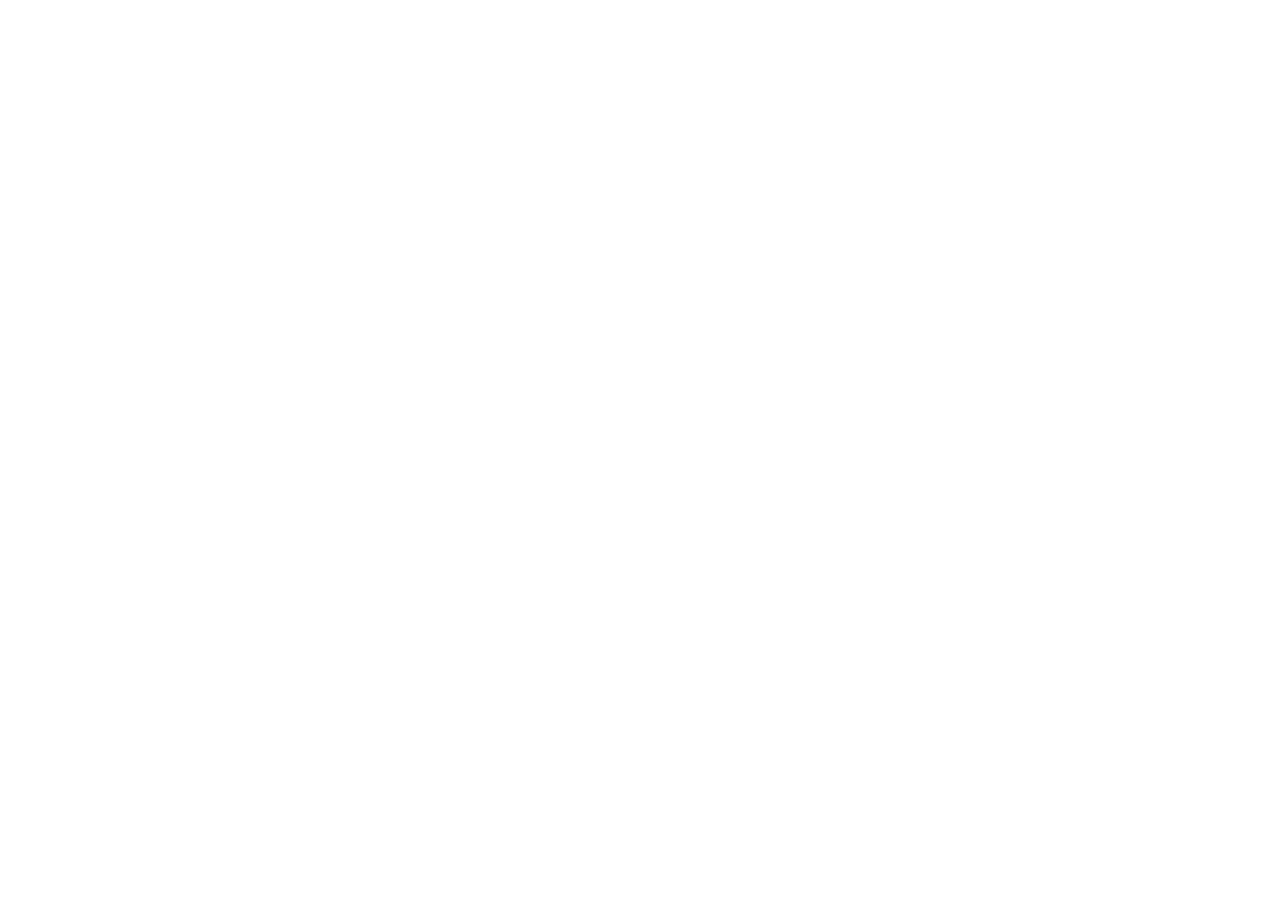
==== index.html @ 43a7aa55 "first commit" ====
<!DOCTYPE html>
<html lang="en">
<head>
    <meta charset="UTF-8">
    <meta http-equiv="X-UA-Compatible" content="IE=edge">
    <meta name="viewport" content="width=device-width, initial-scale=1.0">
    <title>Document</title>
</head>
<body>
    
</body>
</html>
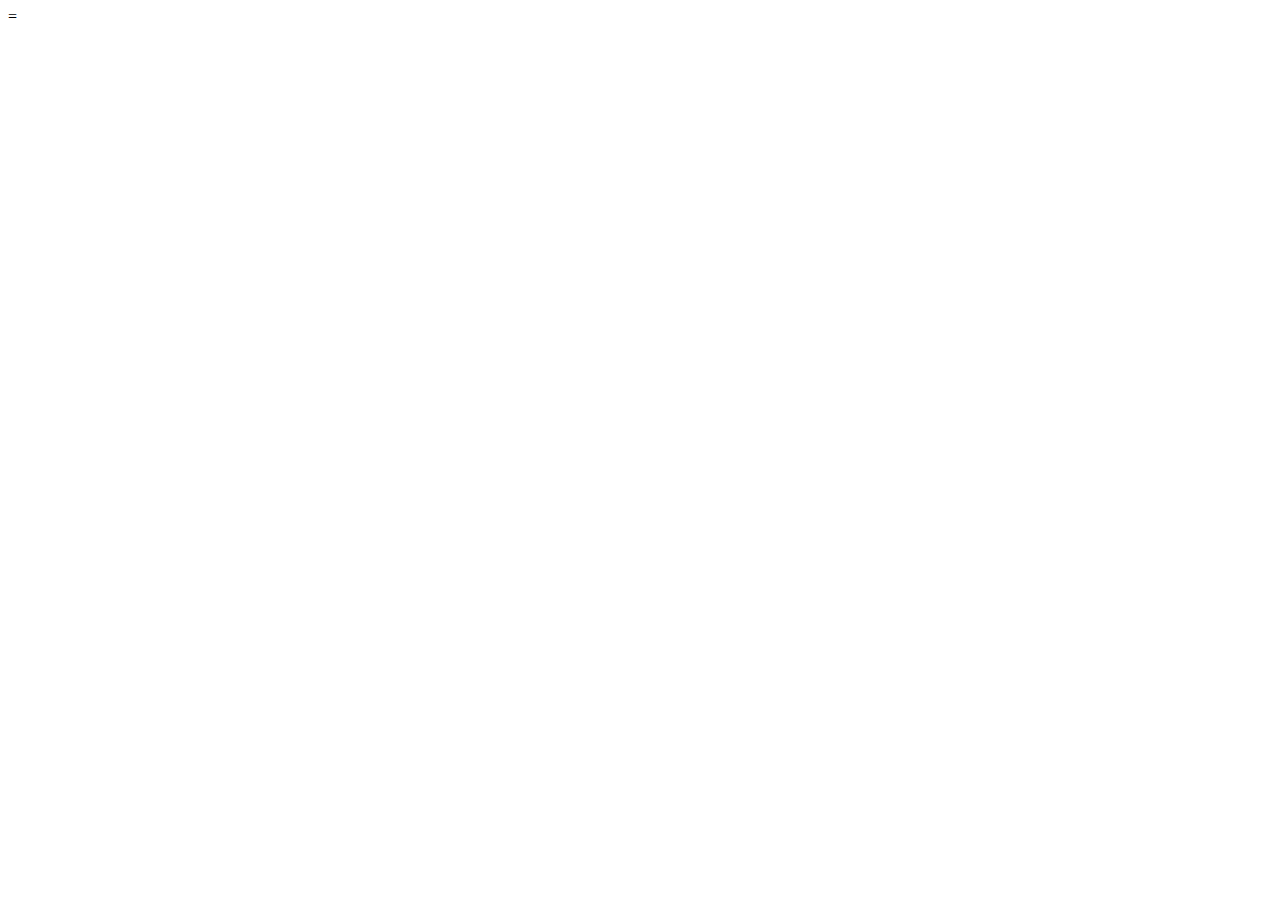
==== commit 4e4db010: "starting" ====
--- a/index.html
+++ b/index.html
@@ -9,4 +9,4 @@
 <body>
     
 </body>
-</html>+</html>=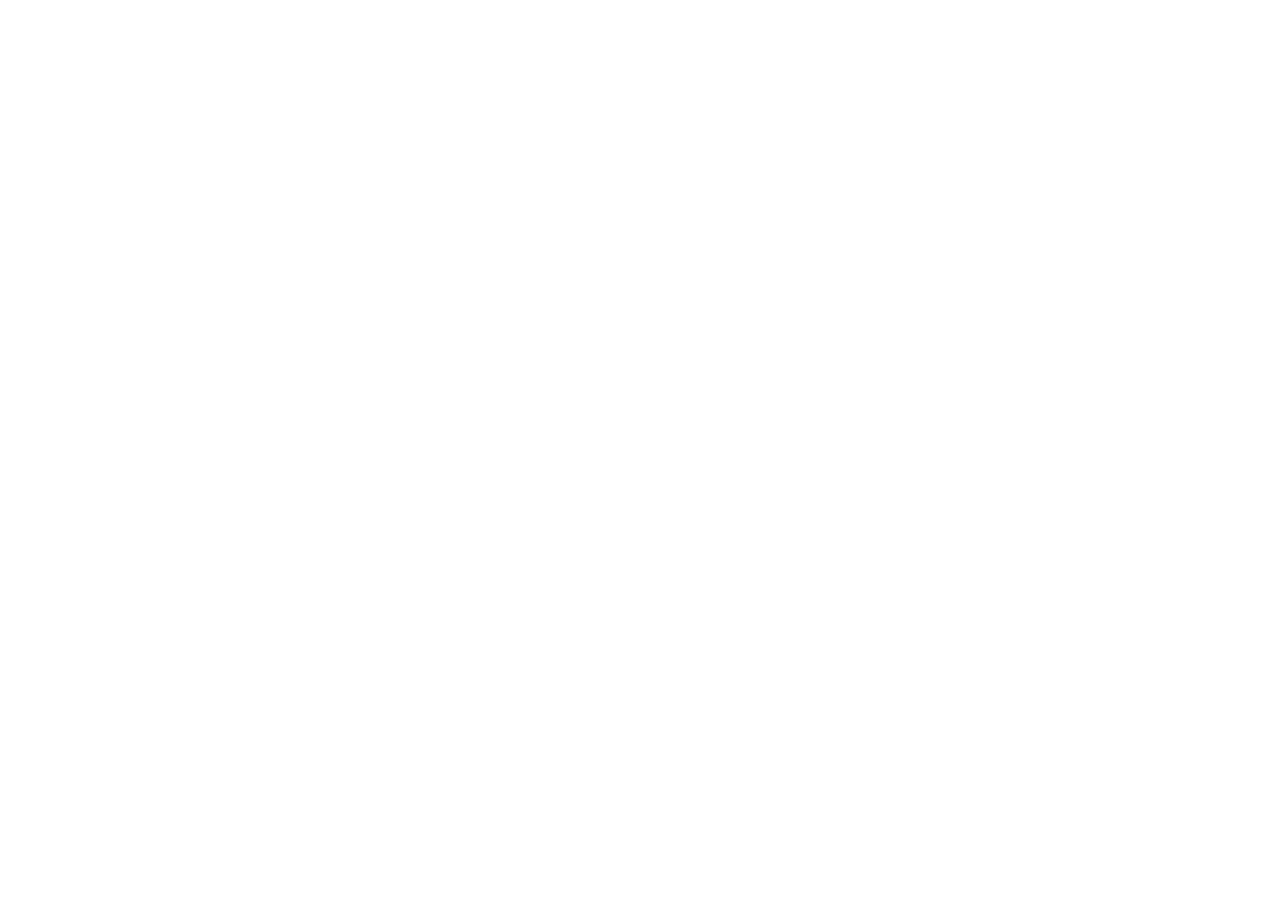
==== commit 3266b34d: "proper directory" ====
--- a/index.html
+++ b/index.html
@@ -1,12 +1,25 @@
 <!DOCTYPE html>
 <html lang="en">
-<head>
-    <meta charset="UTF-8">
-    <meta http-equiv="X-UA-Compatible" content="IE=edge">
-    <meta name="viewport" content="width=device-width, initial-scale=1.0">
-    <title>Document</title>
-</head>
-<body>
-    
-</body>
-</html>=+  <head>
+    <meta charset="UTF-8" />
+    <meta http-equiv="X-UA-Compatible" content="IE=edge" />
+    <meta name="viewport" content="width=device-width, initial-scale=1.0" />
+    <title>Bootstrap</title>
+    <link
+      href="https://cdn.jsdelivr.net/npm/bootstrap@5.3.0-alpha3/dist/css/bootstrap.min.css"
+      rel="stylesheet"
+      integrity="sha384-KK94CHFLLe+nY2dmCWGMq91rCGa5gtU4mk92HdvYe+M/SXH301p5ILy+dN9+nJOZ"
+      crossorigin="anonymous"
+    />
+  </head>
+  <body>
+
+
+
+    <script
+      src="https://cdn.jsdelivr.net/npm/bootstrap@5.3.0-alpha3/dist/js/bootstrap.bundle.min.js"
+      integrity="sha384-ENjdO4Dr2bkBIFxQpeoTz1HIcje39Wm4jDKdf19U8gI4ddQ3GYNS7NTKfAdVQSZe"
+      crossorigin="anonymous"
+    ></script>
+  </body>
+</html>
